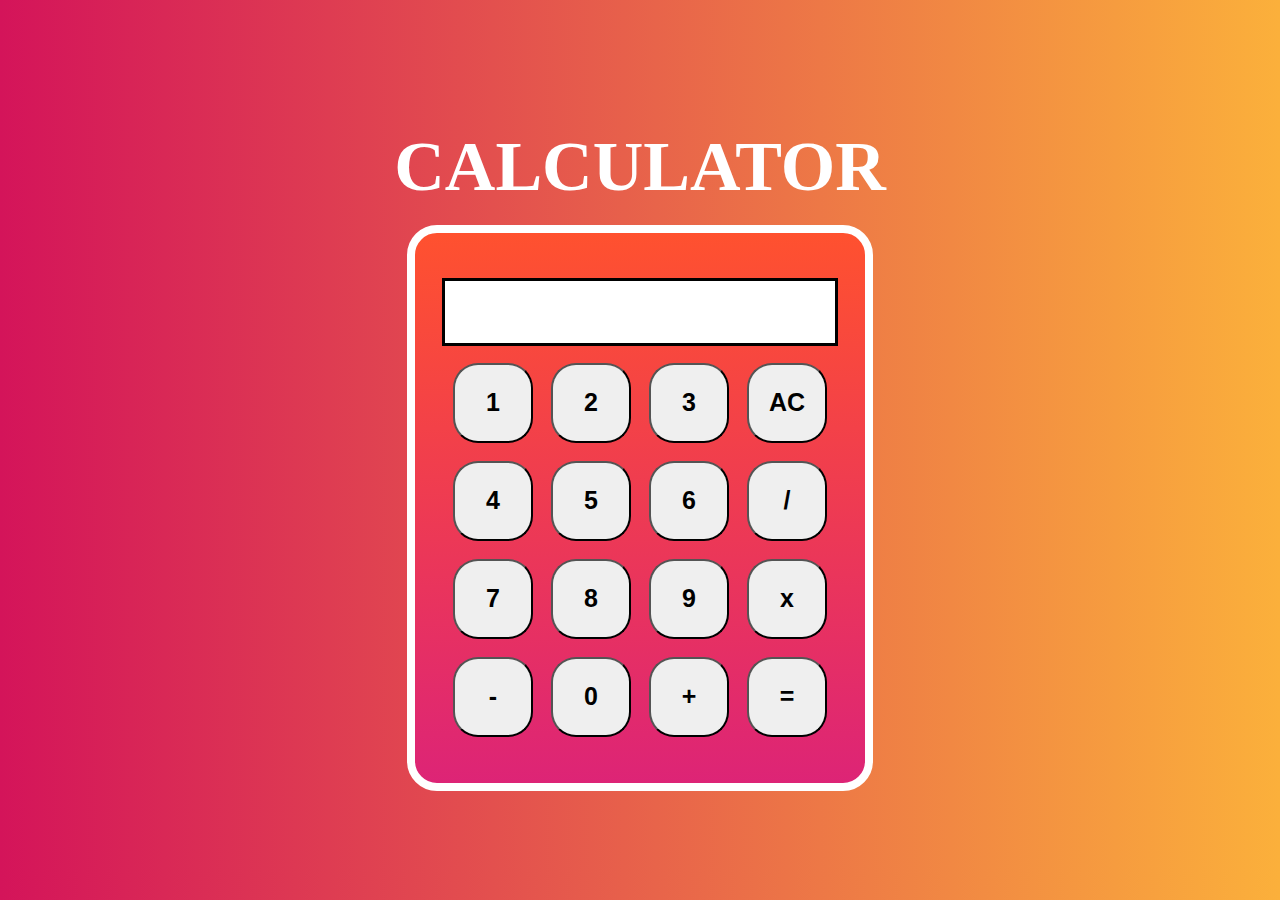
==== index.html @ ccd7995c "Initial commit" ====
<!DOCTYPE html>
<html lang="en">
<head>
    <meta charset="UTF-8">
    <meta name="viewport" content="width=device-width, initial-scale=1.0">
    <title>calculator</title>
    <link rel="icon" type="image/png" href="calculator.png" >
    <link rel="stylesheet" href="styles.css">
</head>
<body>
    <div><h1 class="heading" style="color: white; font-size: 70px; font-weight: bolder; margin-bottom: 18px;"><b>CALCULATOR</b></h1></div>
    <div class="container">
        <div class="box">
            <div class="inner" id="input"><input type="text"></div>
            <div class="inner" id="1"><button>1</button></div>
            <div class="inner" id="2"><button>2</button></div>
            <div class="inner" id="3"><button>3</button></div>
            <div class="inner" id="AC"><button>AC</button></div>
            <div class="inner" id="4"><button>4</button></div>
            <div class="inner" id="5"><button>5</button></div>
            <div class="inner" id="6"><button>6</button></div>
            <div class="inner" id="/"><button>/</button></div>
            <div class="inner" id="7"><button>7</button></div>
            <div class="inner" id="8"><button>8</button></div>
            <div class="inner" id="9"><button>9</button></div>
            <div class="inner" id="x"><button>x</button></div>
            <div class="inner" id="-"><button>-</button></div>
            <div class="inner" id="0"><button>0</button></div>
            <div class="inner" id="+"><button>+</button></div>
            <div class="inner" id="="><button>=</button></div>
        </div>
    </div>
    <script src="index.js"></script>
</body>
</html>
---- styles.css ----
body
{
    height: 95vh;
    display: flex;
    flex-direction: column;
    justify-content: center;
    align-items: center;
    background: linear-gradient(to right, #D4145A, #FBB03B );
}
/* #D4145A → #FBB03B */
.container
{
    display: flex;
    justify-content: center;
    align-items: center;
    height: 550px;
    width: 450px;
    border: 8px solid white;
    border-radius: 30px;
    background: linear-gradient(#FF512F, #DD2476);
    /* #FF512F → #DD2476 */
    /* background-color: #AAD9BB; */
    /* background: linear-gradient(90deg, aqua, aquamarine); */
}
input
{
    font-size: 25px;
    font-weight: bolder;
    display: flex;
    justify-content: center;
    border: 3px solid black;
    width: 386px;
    height: 60px;
}
button
{
    width: 80px;
    height: 80px;
    border-radius: 25px;
    font-size: 25px;
    font-weight: bolder;
    display: flex;
    justify-content: center;
    align-items: center;
    margin: 1px;
}
button:hover
{
    background: linear-gradient(to top,#FF5F6D, #FFC371);
    /* #FF5F6D → #FFC371 */
    /* background-color: rgb(247, 198, 75); */
}
.inner
{
    display: inline-block;
    margin: 8px;
}
.box
{
    
    display: flex;
    flex-wrap: wrap;
    justify-content: center;
    align-items: center;
}
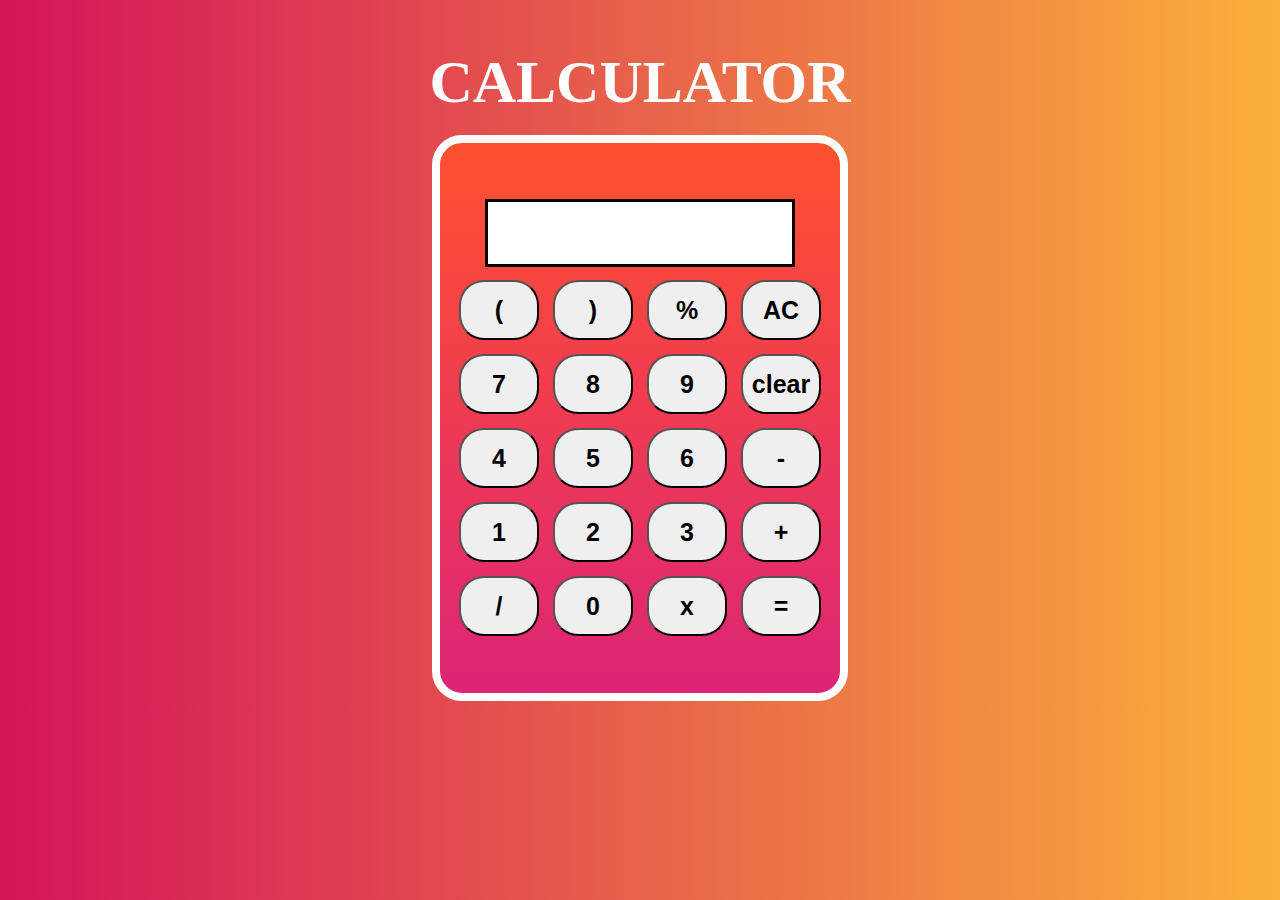
==== commit be53dd5a: "added and removed wanted and unwanted items." ====
--- a/index.html
+++ b/index.html
@@ -1,35 +1,45 @@
 <!DOCTYPE html>
 <html lang="en">
+
 <head>
     <meta charset="UTF-8">
     <meta name="viewport" content="width=device-width, initial-scale=1.0">
     <title>calculator</title>
-    <link rel="icon" type="image/png" href="calculator.png" >
+    <link rel="icon" type="image/png" href="calculator.png">
     <link rel="stylesheet" href="styles.css">
 </head>
+
 <body>
-    <div><h1 class="heading" style="color: white; font-size: 70px; font-weight: bolder; margin-bottom: 18px;"><b>CALCULATOR</b></h1></div>
+    <div>
+        <h1 class="heading" style="color: white; font-size: 60px; font-weight: bolder; margin-bottom: 18px;">
+            <b>CALCULATOR</b></h1>
+    </div>
     <div class="container">
         <div class="box">
             <div class="inner" id="input"><input type="text"></div>
+            <div class="inner" id="("><button>(</button></div>
+            <div class="inner" id=")"><button>)</button></div>
+            <div class="inner" id="%"><button>%</button></div>
+            <div class="inner" id="AC"><button>AC</button></div>
+            <div class="inner" id="7"><button>7</button></div>
+            <div class="inner" id="8"><button>8</button></div>
+            <div class="inner" id="9"><button>9</button></div>
+            <div class="inner" id="clear"><button>clear</button></div>
+            <div class="inner" id="4"><button>4</button></div>
+            <div class="inner" id="5"><button>5</button></div>
+            <div class="inner" id="6"><button>6</button></div>
+            <div class="inner" id="-"><button>-</button></div>
             <div class="inner" id="1"><button>1</button></div>
             <div class="inner" id="2"><button>2</button></div>
             <div class="inner" id="3"><button>3</button></div>
-            <div class="inner" id="AC"><button>AC</button></div>
-            <div class="inner" id="4"><button>4</button></div>
-            <div class="inner" id="5"><button>5</button></div>
-            <div class="inner" id="6"><button>6</button></div>
+            <div class="inner" id="+"><button>+</button></div>
             <div class="inner" id="/"><button>/</button></div>
-            <div class="inner" id="7"><button>7</button></div>
-            <div class="inner" id="8"><button>8</button></div>
-            <div class="inner" id="9"><button>9</button></div>
+            <div class="inner" id="0"><button>0</button></div>
             <div class="inner" id="x"><button>x</button></div>
-            <div class="inner" id="-"><button>-</button></div>
-            <div class="inner" id="0"><button>0</button></div>
-            <div class="inner" id="+"><button>+</button></div>
             <div class="inner" id="="><button>=</button></div>
         </div>
     </div>
     <script src="index.js"></script>
 </body>
+
 </html>--- a/styles.css
+++ b/styles.css
@@ -1,26 +1,23 @@
 body
 {
-    height: 95vh;
+    height: 100%;
     display: flex;
     flex-direction: column;
     justify-content: center;
     align-items: center;
     background: linear-gradient(to right, #D4145A, #FBB03B );
 }
-/* #D4145A → #FBB03B */
+
 .container
 {
     display: flex;
     justify-content: center;
     align-items: center;
     height: 550px;
-    width: 450px;
+    width: 400px;
     border: 8px solid white;
     border-radius: 30px;
     background: linear-gradient(#FF512F, #DD2476);
-    /* #FF512F → #DD2476 */
-    /* background-color: #AAD9BB; */
-    /* background: linear-gradient(90deg, aqua, aquamarine); */
 }
 input
 {
@@ -29,13 +26,13 @@
     display: flex;
     justify-content: center;
     border: 3px solid black;
-    width: 386px;
+    width: 300px;
     height: 60px;
 }
 button
 {
     width: 80px;
-    height: 80px;
+    height: 60px;
     border-radius: 25px;
     font-size: 25px;
     font-weight: bolder;
@@ -47,13 +44,11 @@
 button:hover
 {
     background: linear-gradient(to top,#FF5F6D, #FFC371);
-    /* #FF5F6D → #FFC371 */
-    /* background-color: rgb(247, 198, 75); */
 }
 .inner
 {
     display: inline-block;
-    margin: 8px;
+    margin: 6px;
 }
 .box
 {
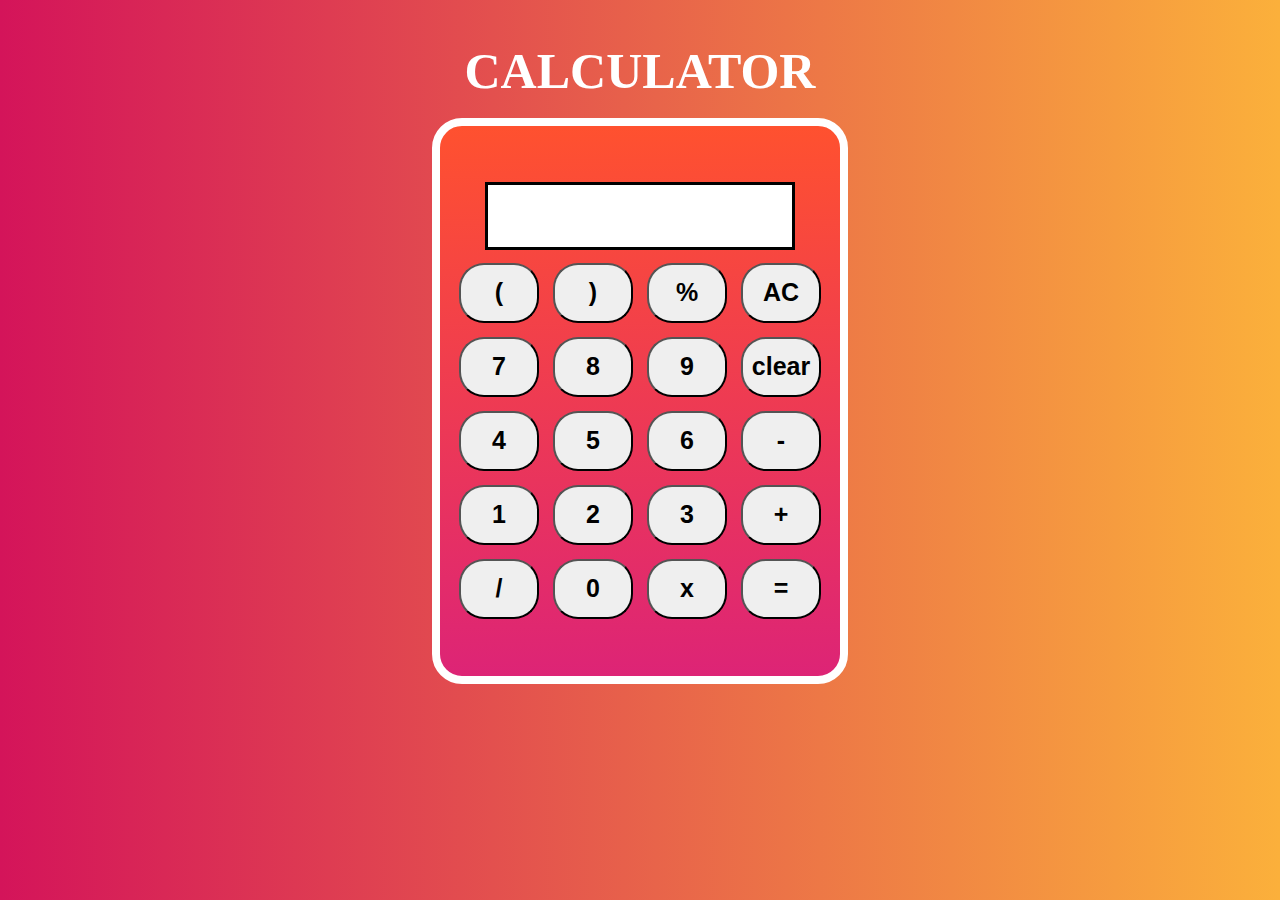
==== commit 31e7b964: "changed heading size" ====
--- a/index.html
+++ b/index.html
@@ -11,7 +11,7 @@
 
 <body>
     <div>
-        <h1 class="heading" style="color: white; font-size: 60px; font-weight: bolder; margin-bottom: 18px;">
+        <h1 class="heading" style="color: white; font-size: 50px; font-weight: bolder; margin-bottom: 18px;">
             <b>CALCULATOR</b></h1>
     </div>
     <div class="container">
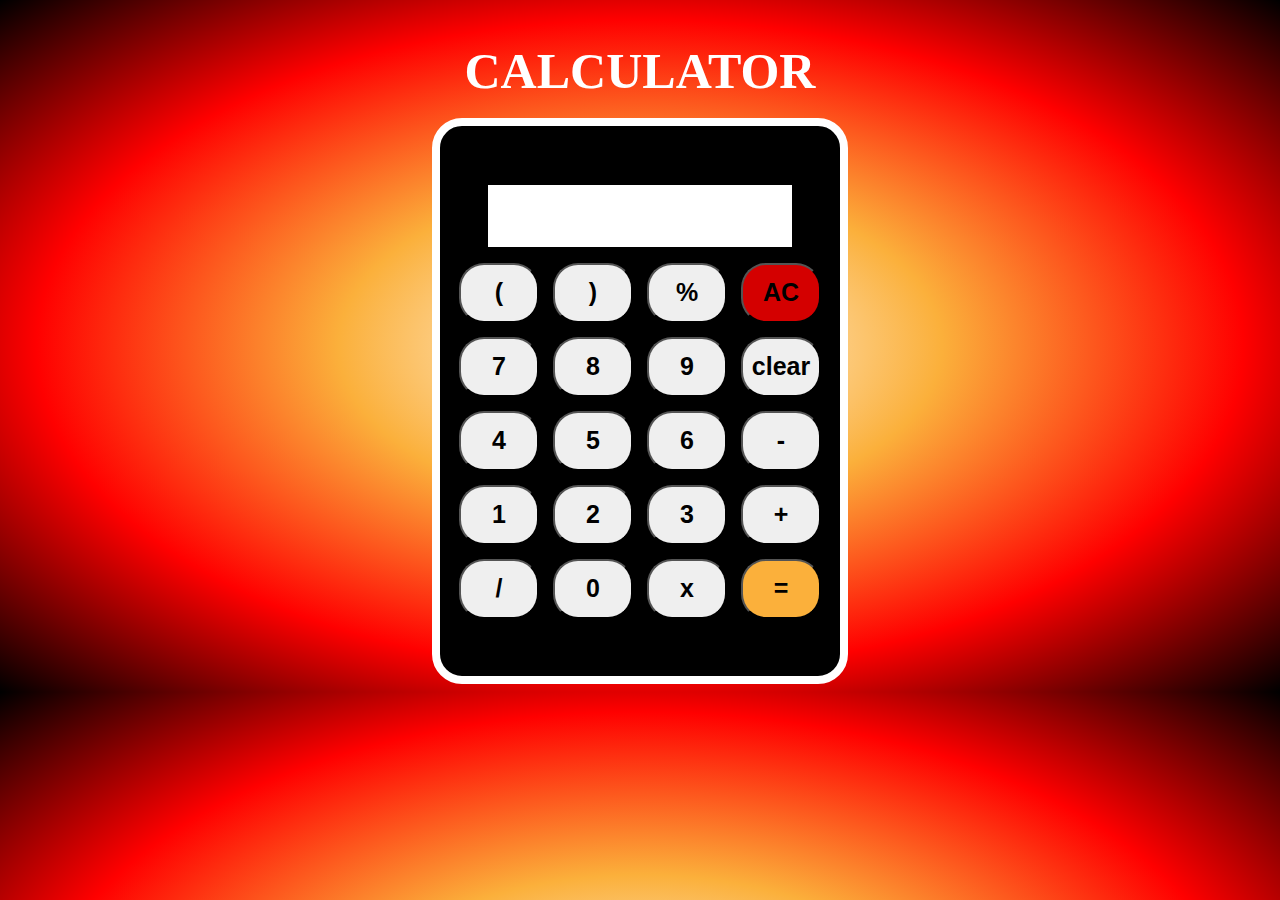
==== commit 670b8ada: "Modified Color combinations" ====
--- a/index.html
+++ b/index.html
@@ -9,9 +9,8 @@
     <link rel="stylesheet" href="styles.css">
 </head>
 
-<body>
     <div>
-        <h1 class="heading" style="color: white; font-size: 50px; font-weight: bolder; margin-bottom: 18px;">
+        <h1 class="heading" style="color: white; font-size: 50px; font-weight: bolder; margin-bottom: 18px; font-family: Georgia, serif;;">
             <b>CALCULATOR</b></h1>
     </div>
     <div class="container">
@@ -20,7 +19,7 @@
             <div class="inner" id="("><button>(</button></div>
             <div class="inner" id=")"><button>)</button></div>
             <div class="inner" id="%"><button>%</button></div>
-            <div class="inner" id="AC"><button>AC</button></div>
+            <div class="inner" id="AC"><button style="background-color: rgba(255, 0, 0, 0.833);">AC</button></div>
             <div class="inner" id="7"><button>7</button></div>
             <div class="inner" id="8"><button>8</button></div>
             <div class="inner" id="9"><button>9</button></div>
@@ -36,7 +35,7 @@
             <div class="inner" id="/"><button>/</button></div>
             <div class="inner" id="0"><button>0</button></div>
             <div class="inner" id="x"><button>x</button></div>
-            <div class="inner" id="="><button>=</button></div>
+            <div class="inner" id="="><button style="background-color: #FBB03B;">=</button></div>
         </div>
     </div>
     <script src="index.js"></script>
--- a/styles.css
+++ b/styles.css
@@ -5,7 +5,9 @@
     flex-direction: column;
     justify-content: center;
     align-items: center;
-    background: linear-gradient(to right, #D4145A, #FBB03B );
+    /* background-color: rgba(55, 52, 52, 0.825); */
+    /* background: linear-gradient(to right, #D4145A, #FBB03B ); */
+    background: radial-gradient(white, #FBB03B, red,black );
 }
 
 .container
@@ -17,10 +19,12 @@
     width: 400px;
     border: 8px solid white;
     border-radius: 30px;
-    background: linear-gradient(#FF512F, #DD2476);
+    background-color: black;
+    /* background: linear-gradient(#FF512F, #DD2476); */
 }
 input
 {
+    text-align: end;
     font-size: 25px;
     font-weight: bolder;
     display: flex;
@@ -43,7 +47,8 @@
 }
 button:hover
 {
-    background: linear-gradient(to top,#FF5F6D, #FFC371);
+    background-color: rgba(191, 191, 191, 0.788);
+    /* background: linear-gradient(to top,#FF5F6D, #FFC371); */
 }
 .inner
 {
